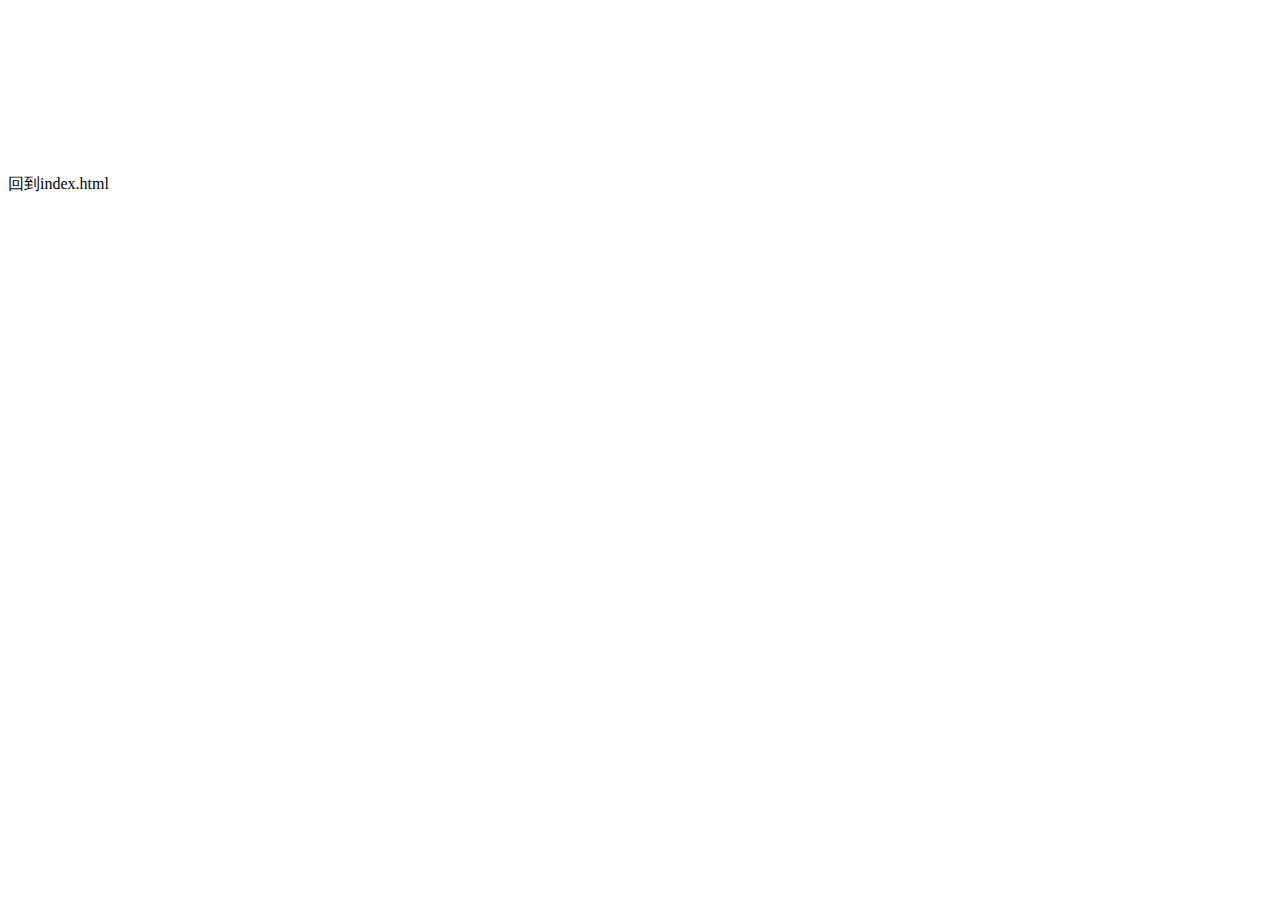
==== bilibili.html @ 48e300c5 "Update bilibili.html" ====
<!DOCTYEPE html>
<html>
<head>
    <meta charset="utf-8">
    <title>哔哩哔哩</title>
</head>
    
<body>
<iframe src="//player.bilibili.com/player.html?aid=376292113&bvid=BV1Uo4y1k77b&cid=360174558&page=1" scrolling="no" border="0" frameborder="no" framespacing="0" allowfullscreen="true"> </iframe>
<p><a href="/index.html"></a> 回到index.html</p>
        </body> 

</html>
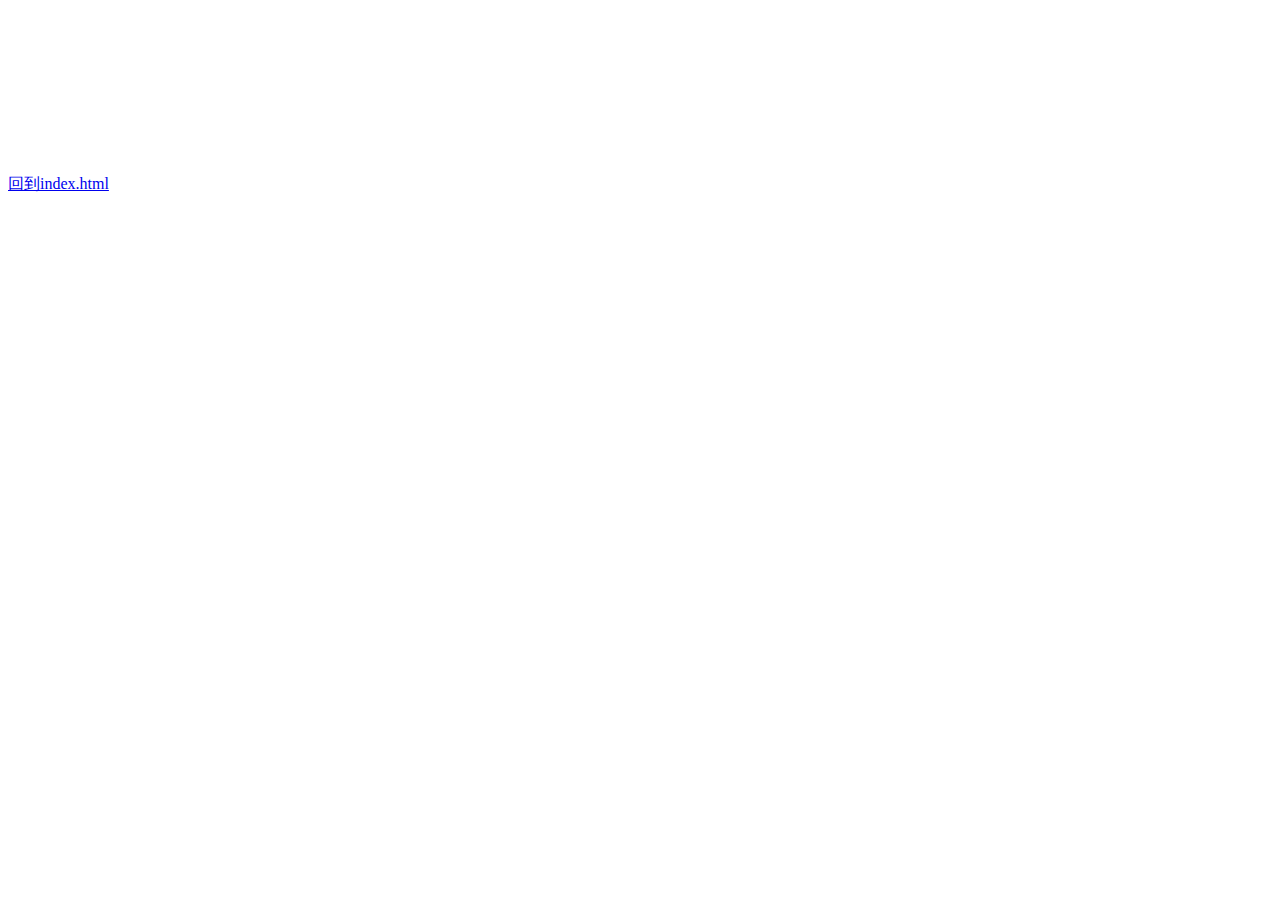
==== commit 442b2092: "Update bilibili.html" ====
--- a/bilibili.html
+++ b/bilibili.html
@@ -7,7 +7,7 @@
     
 <body>
 <iframe src="//player.bilibili.com/player.html?aid=376292113&bvid=BV1Uo4y1k77b&cid=360174558&page=1" scrolling="no" border="0" frameborder="no" framespacing="0" allowfullscreen="true"> </iframe>
-<p><a href="/index.html"></a> 回到index.html</p>
+<p><a href="/index.html"> 回到index.html</a></p>
         </body> 
 
 </html>
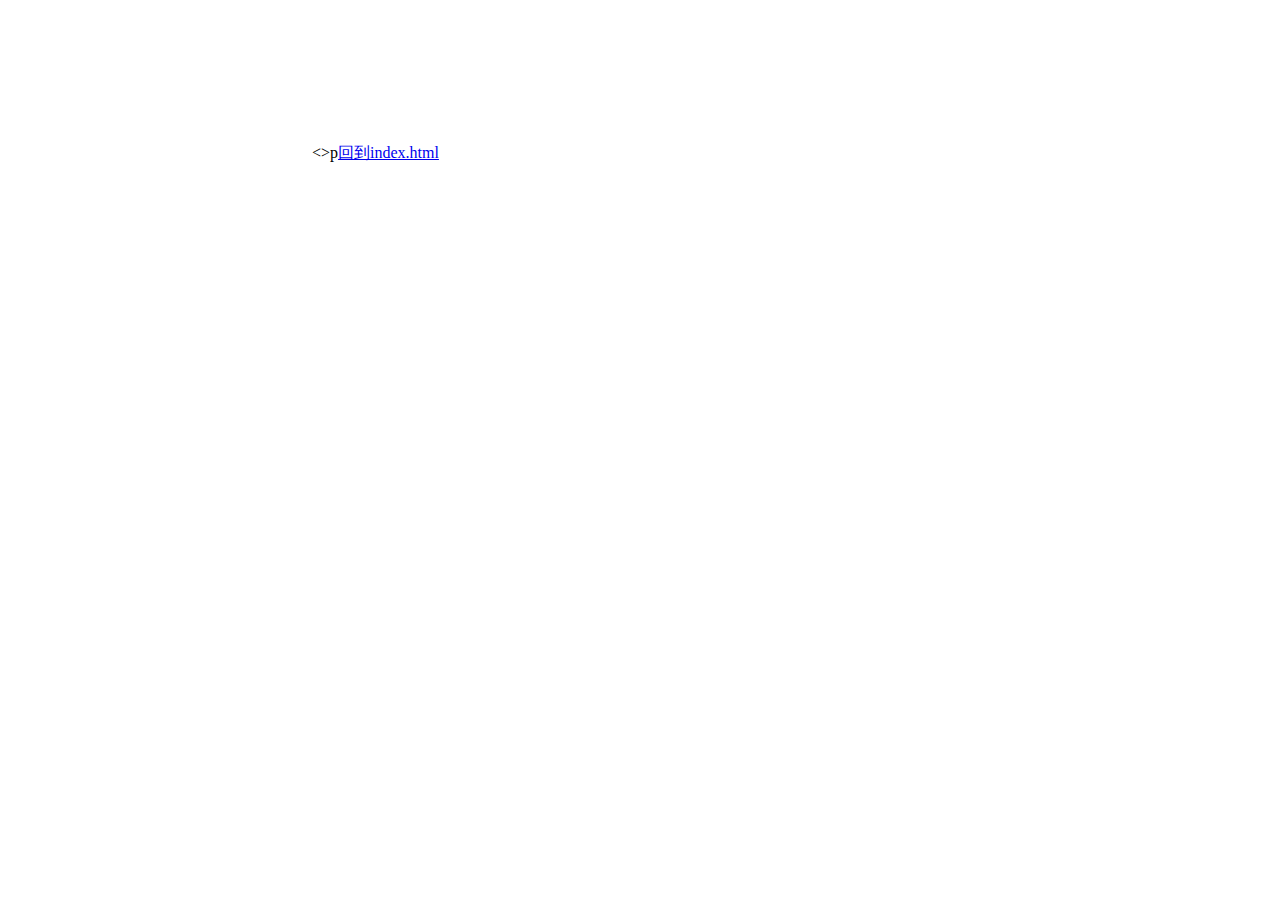
==== commit c6856cbe: "Update bilibili.html" ====
--- a/bilibili.html
+++ b/bilibili.html
@@ -7,7 +7,7 @@
     
 <body>
 <iframe src="//player.bilibili.com/player.html?aid=376292113&bvid=BV1Uo4y1k77b&cid=360174558&page=1" scrolling="no" border="0" frameborder="no" framespacing="0" allowfullscreen="true"> </iframe>
-<p><a href="/index.html"> 回到index.html</a></p>
+<>p<a href="/index.html">回到index.html</a> </p>
         </body> 
 
 </html>
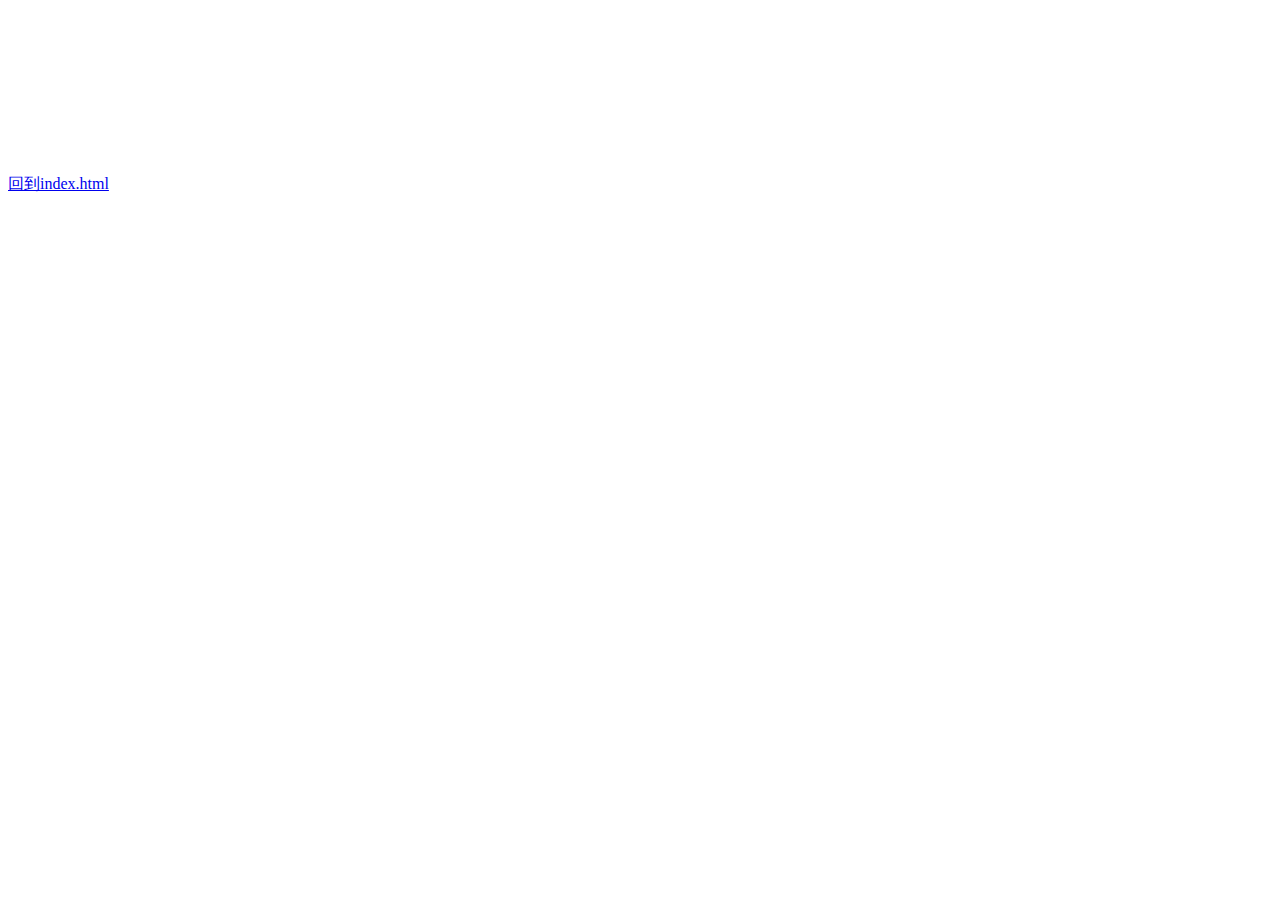
==== commit 739f9d0b: "Update bilibili.html" ====
--- a/bilibili.html
+++ b/bilibili.html
@@ -6,8 +6,8 @@
 </head>
     
 <body>
-<iframe src="//player.bilibili.com/player.html?aid=376292113&bvid=BV1Uo4y1k77b&cid=360174558&page=1" scrolling="no" border="0" frameborder="no" framespacing="0" allowfullscreen="true"> </iframe>
-<>p<a href="/index.html">回到index.html</a> </p>
+<iframe src="//player.bilibili.com/player.html?aid=845844969&bvid=BV1d54y1V7kM&cid=346852437&page=1" scrolling="no" border="0" frameborder="no" framespacing="0" allowfullscreen="true"> </iframe>
+<p><a href="/index.html">回到index.html</a> </p>
         </body> 
 
 </html>
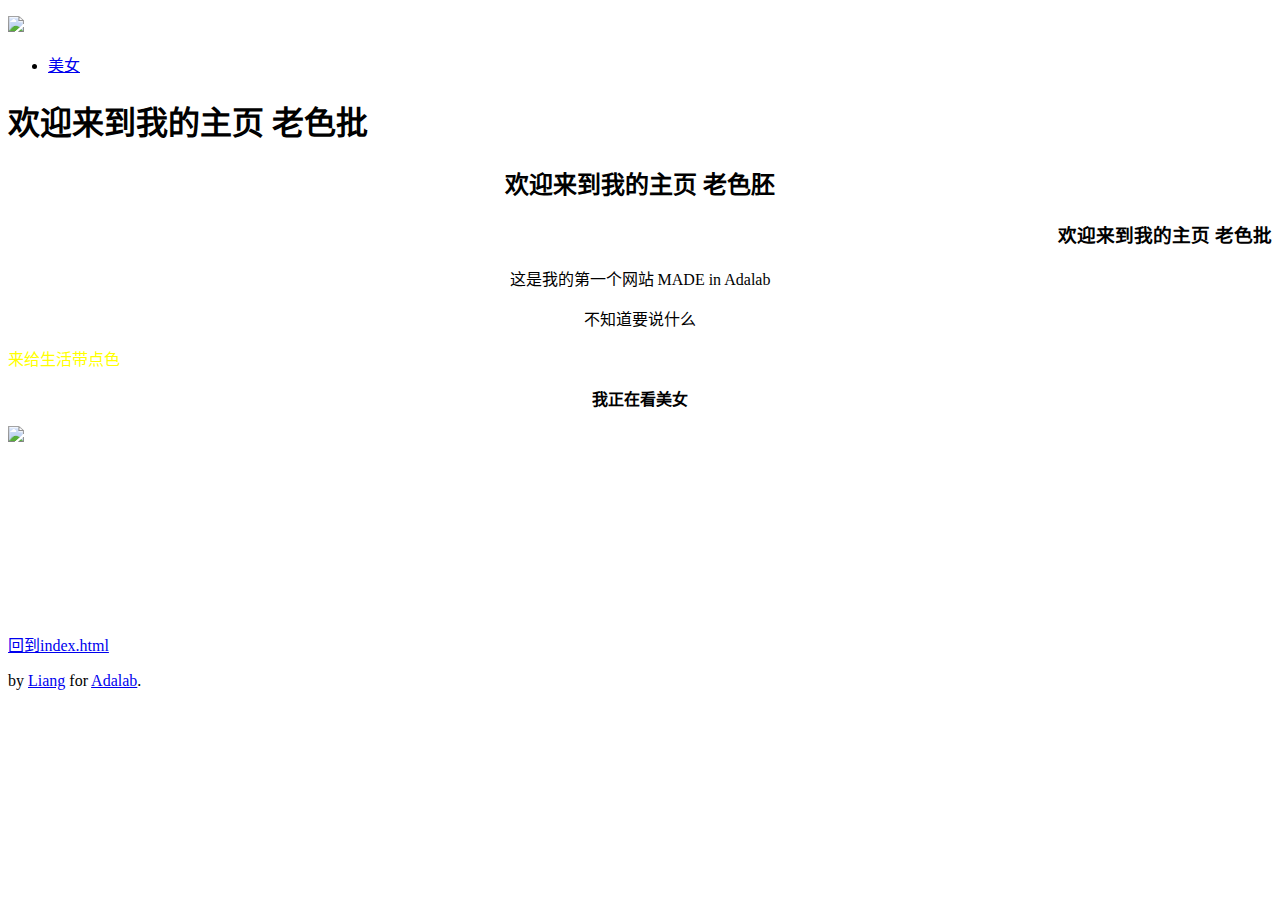
==== commit 03642f6f: "Update bilibili.html" ====
--- a/bilibili.html
+++ b/bilibili.html
@@ -1,13 +1,38 @@
-<!DOCTYEPE html>
-<html>
+<!DOCTYPE html>
+
+<html lang="zh-CN">
+
 <head>
     <meta charset="utf-8">
-    <title>哔哩哔哩</title>
-</head>
+    <title>看美女</title>
+    <!DOCTYPE html>
+    </head>
+<body>
+    <header>
+        <p><img src="https://gimg2.baidu.com/image_search/src=http%3A%2F%2Fhbimg.b0.upaiyun.com%2F9e206d86087effbef063615ce6a497d1079336ba59e9b-cK2go2_fw658&refer=http%3A%2F%2Fhbimg.b0.upaiyun.com&app=2002&size=f9999,10000&q=a80&n=0&g=0n&fmt=jpeg?sec=1627796365&t=95359dbc496aeb83143b24df675ab906" align ="center/"></p>
+</header>
+    <main>
+<aside>
     
-<body>
-<iframe src="//player.bilibili.com/player.html?aid=845844969&bvid=BV1d54y1V7kM&cid=346852437&page=1" scrolling="no" border="0" frameborder="no" framespacing="0" allowfullscreen="true"> </iframe>
+    <ul>
+<li><a href="https://www.tupianzj.com/meinv/xiezhen/">美女</a></li>
+    </ul>
+        </aside>
+<article>
+    <h1 align="left">欢迎来到我的主页 老色批</h1>
+                        <h2 align="center">欢迎来到我的主页 老色胚</h2>
+     <h3 align="right">欢迎来到我的主页 老色批</h3>
+<p  align="center">     这是我的第一个网站 MADE in Adalab </p>
+<p align="center"> 不知道要说什么 </P>
+<font color="yellow" align="center">来给生活带点色</font>
+<p align="center"><strong>我正在看美女</strong></p>
+    <p><a href="https://www.bilibili.com/video/BV1jC4y187Bo?from=search&seid=14611886075468443003"><img src="https://pics3.baidu.com/feed/b3b7d0a20cf431ad425f655f2f25dea92fdd98e4.png?token=a4a90a8b8f164027ddaf1252e6552ce6" align="center/"></p>
+        <iframe src="//player.bilibili.com/player.html?aid=845844969&bvid=BV1d54y1V7kM&cid=346852437&page=1" scrolling="no" border="0" frameborder="no" framespacing="0" allowfullscreen="true"> </iframe>
 <p><a href="/index.html">回到index.html</a> </p>
-        </body> 
-
-</html>
+</article>
+    </main>
+    <footer>
+        <p align="rgiht">by <a href="https://weibo.com/u/5559553173" target="_blank">Liang</a> for <a href="https://www.adalab.cn" target="_blank">Adalab</a>.</p>
+        </footer>
+           </body>
+            </html>
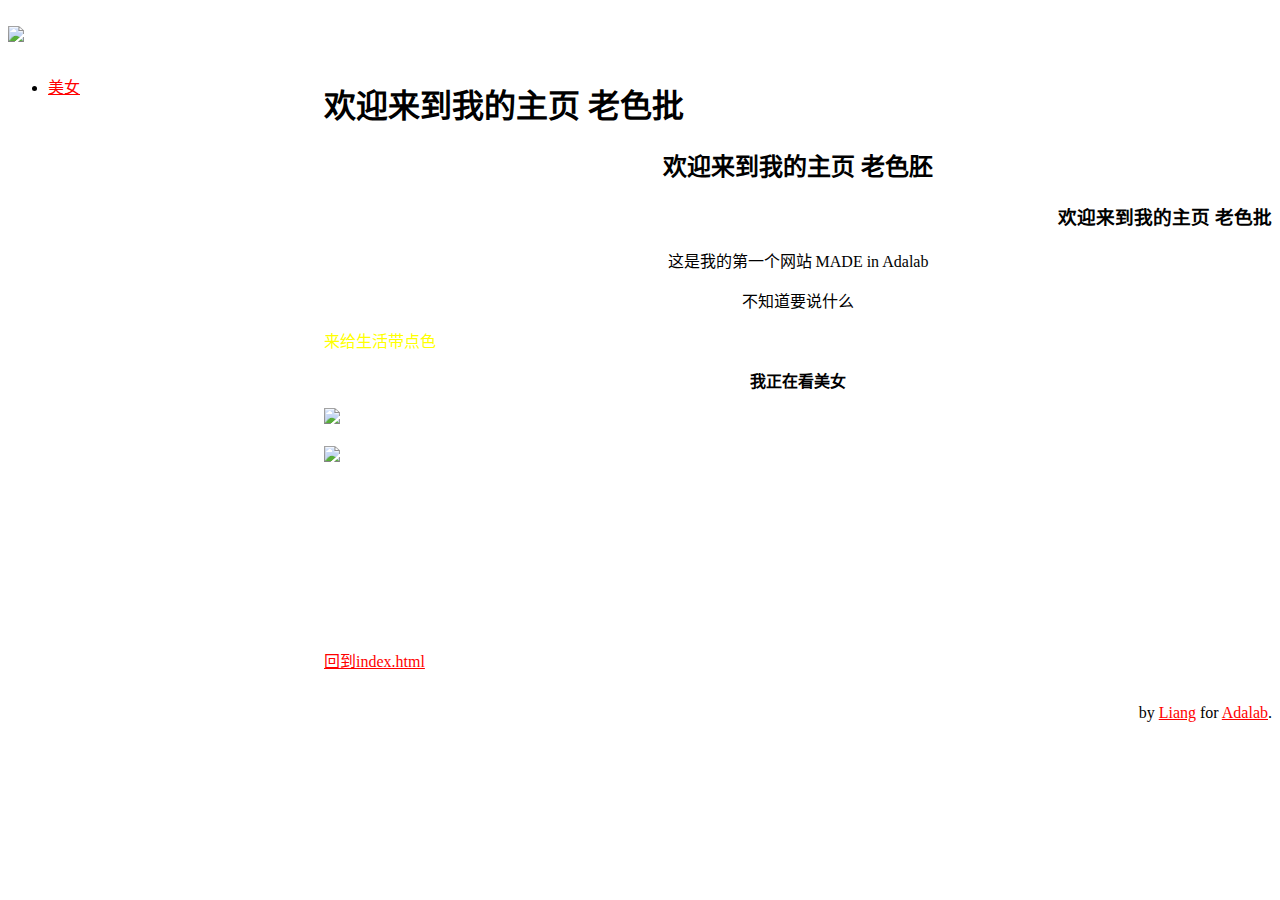
==== commit 20f1b4e9: "Update bilibili.html" ====
--- a/bilibili.html
+++ b/bilibili.html
@@ -5,11 +5,13 @@
 <head>
     <meta charset="utf-8">
     <title>看美女</title>
-    <!DOCTYPE html>
+    <link href="https://www.adalab.cn/admission.css" rel="stylesheet">
+<link href="style.css" rel="stylesheet">
+<script src="thumbnail.js"></script>
     </head>
 <body>
     <header>
-        <p><img src="https://gimg2.baidu.com/image_search/src=http%3A%2F%2Fhbimg.b0.upaiyun.com%2F9e206d86087effbef063615ce6a497d1079336ba59e9b-cK2go2_fw658&refer=http%3A%2F%2Fhbimg.b0.upaiyun.com&app=2002&size=f9999,10000&q=a80&n=0&g=0n&fmt=jpeg?sec=1627796365&t=95359dbc496aeb83143b24df675ab906" align ="center/"></p>
+        <p><img src="https://gimg2.baidu.com/image_search/src=http%3A%2F%2Fhbimg.b0.upaiyun.com%2F9e206d86087effbef063615ce6a497d1079336ba59e9b-cK2go2_fw658&refer=http%3A%2F%2Fhbimg.b0.upaiyun.com&app=2002&size=f9999,10000&q=a80&n=0&g=0n&fmt=jpeg?sec=1627796365&t=95359dbc496aeb83143b24df675ab906.png" align ="center"></p>
 </header>
     <main>
 <aside>
@@ -26,13 +28,14 @@
 <p align="center"> 不知道要说什么 </P>
 <font color="yellow" align="center">来给生活带点色</font>
 <p align="center"><strong>我正在看美女</strong></p>
-    <p><a href="https://www.bilibili.com/video/BV1jC4y187Bo?from=search&seid=14611886075468443003"><img src="https://pics3.baidu.com/feed/b3b7d0a20cf431ad425f655f2f25dea92fdd98e4.png?token=a4a90a8b8f164027ddaf1252e6552ce6" align="center/"></p>
+        <img src="http://www.mitu90.com/img?id=UXYAXlA7VzFTZlVkBmYM1g-" width="800" class="small" id="smart-image">
+    <p><a href="https://www.bilibili.com/video/BV1jC4y187Bo?from=search&seid=14611886075468443003"><img src="https://pics3.baidu.com/feed/b3b7d0a20cf431ad425f655f2f25dea92fdd98e4.png?token=a4a90a8b8f164027ddaf1252e6552ce6" align="center"></a></p>
         <iframe src="//player.bilibili.com/player.html?aid=845844969&bvid=BV1d54y1V7kM&cid=346852437&page=1" scrolling="no" border="0" frameborder="no" framespacing="0" allowfullscreen="true"> </iframe>
 <p><a href="/index.html">回到index.html</a> </p>
 </article>
     </main>
     <footer>
-        <p align="rgiht">by <a href="https://weibo.com/u/5559553173" target="_blank">Liang</a> for <a href="https://www.adalab.cn" target="_blank">Adalab</a>.</p>
+        <p align="right">by <a href="https://weibo.com/u/5559553173" target="_blank">Liang</a> for <a href="https://www.adalab.cn" target="_blank">Adalab</a>.</p>
         </footer>
            </body>
             </html>
--- a/style.css
+++ b/style.css
@@ -0,0 +1,6 @@
+a {color: red;}
+a:hover{color: green;}
+body{display: flex;flex-direction: column;}
+main {display: flex;flex: auto;}
+aside {flex:1;}
+article  {flex:3;}
